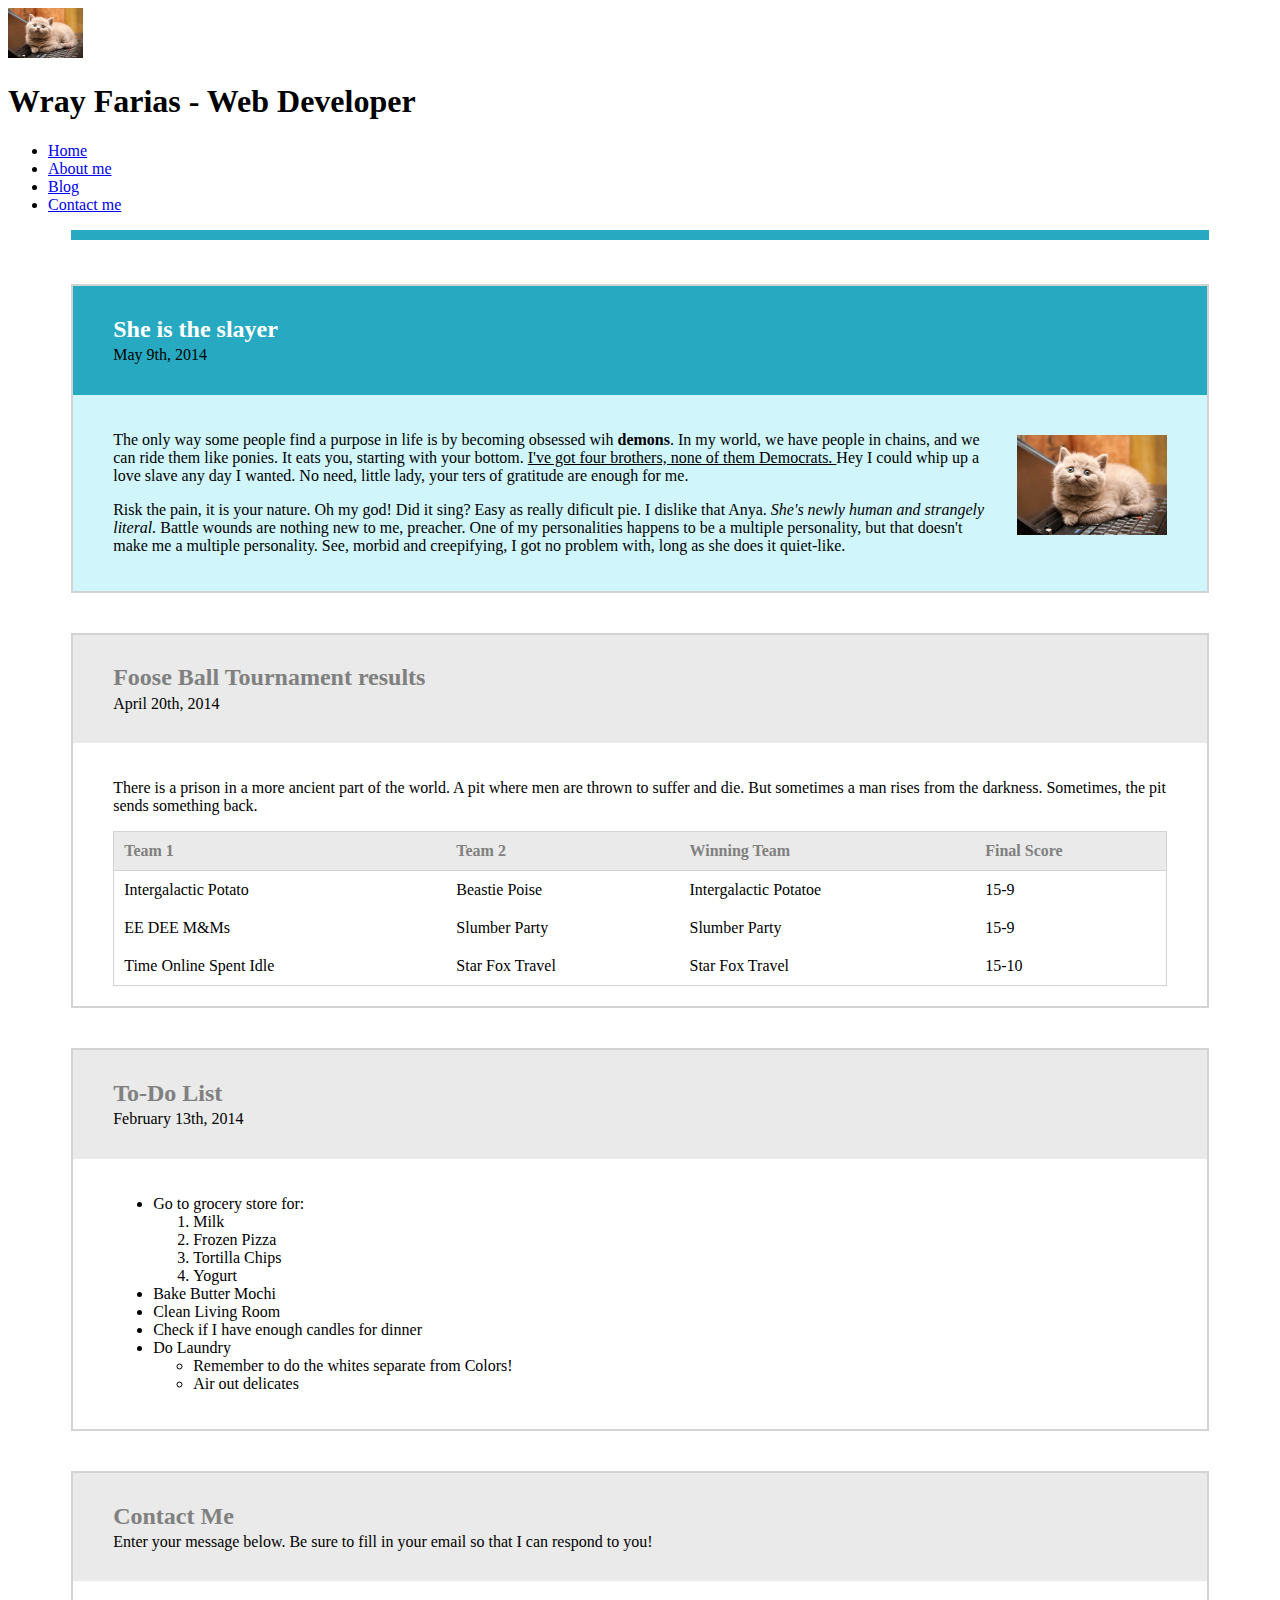
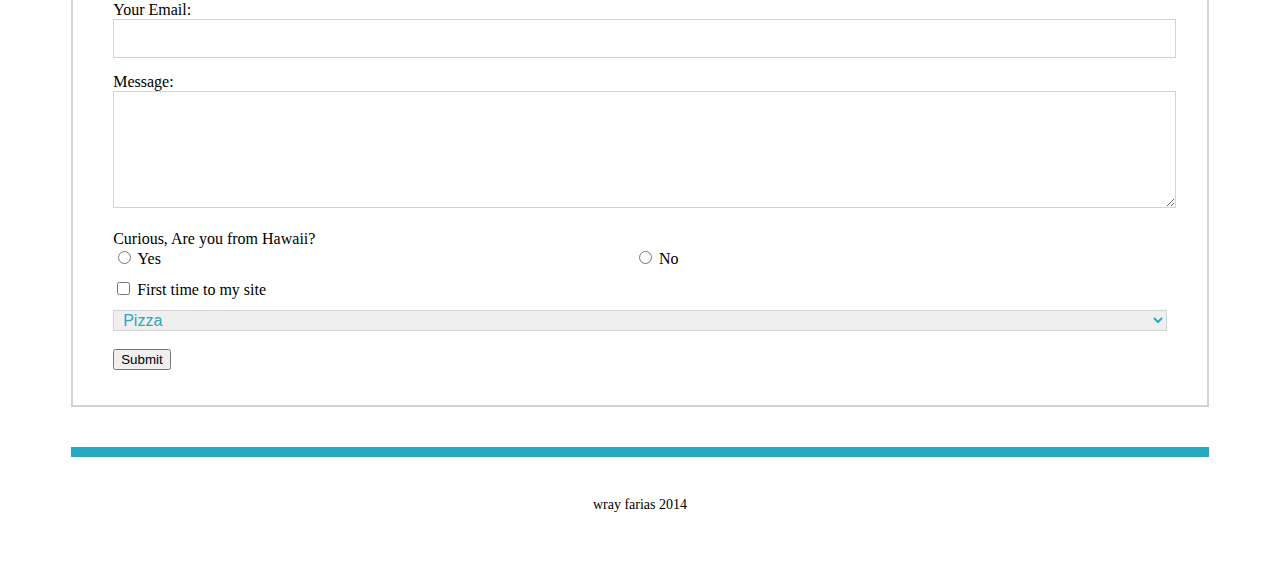
==== index.html @ e616dd8b "almost done" ====
<!DOCTYPE html>
<html lang="en">
<head>
  <meta charset="UTF-8">
  <title>Wray Farias</title>
  <link rel="stylesheet" type="text/css" href="/css/style.css">
</head>
<body>
<div id="header">
  <img src="/assets/cat.jpg" height = 50px>
  <h1>Wray Farias - Web Developer</h1>
  <ul class="navmenu">
    <li>
      <a href ="#home">Home</a>
      </li>
    <li>
      <a href ="#about">About me</a>
    </li>
    <li>
      <a href ="#blog">Blog</a>
    </li>
    <li>
      <a href ="#contact">Contact me</a>
    </li>
  </ul>
</div>
<hr><br><br>
<div id="slayerdiv" class="content">
  <div class="headers" id="firstheader">
    <h2 id="firsth2">She is the slayer</h2>
    <p>May 9th, 2014</p>
  </div>
  <div class="contentbody" id="firstbody">
    <img id="slayer" src="/assets/cat.jpg" height = 200px>
    <p class="pslayer">The only way some people find a purpose in life is by becoming obsessed wih <b>demons</b>. In my world, we have people in chains, and we can ride them like ponies. It eats you, starting with your bottom. <u>I've got four brothers, none of them Democrats. </u> Hey I could whip up a love slave any day I wanted. No need, little lady, your ters of gratitude are enough for me.</p>
    <p class="pslayer">Risk the pain, it is your nature. Oh my god! Did it sing? Easy as really dificult pie. I dislike that Anya. <i>She's newly human and strangely literal. </i> Battle wounds are nothing new to me, preacher. One of my personalities happens to be a multiple personality, but that doesn't make me a multiple personality. See, morbid and creepifying, I got no problem with, long as she does it quiet-like.</p>
  </div>
</div>

<div id="fooseball" class="content">
  <div class="headers">
    <h2>Foose Ball Tournament results</h2>
    <p>April 20th, 2014</p>
  </div>
  <div class="contentbody">
    <p>There is a prison in a more ancient part of the world. A pit where men are thrown to suffer and die. But sometimes a man rises from the darkness. Sometimes, the pit sends something back.</p>
    <table border=1px>
      <tr id="tableheader">
        <th>Team 1</th>
        <th>Team 2</th>
        <th>Winning Team</th>
        <th>Final Score</th>
      </tr>
      <tr>
        <td>Intergalactic Potato</td>
        <td>Beastie Poise</td>
        <td>Intergalactic Potatoe</td>
        <td>15-9</td>
      </tr>
      <tr>
        <td>EE DEE M&Ms</td>
        <td>Slumber Party</td>
        <td>Slumber Party</td>
        <td>15-9</td>
      </tr>
      <tr>
        <td>Time Online Spent Idle</td>
        <td>Star Fox Travel</td>
        <td>Star Fox Travel</td>
        <td>15-10</td>
      </tr>
    </table>
  </div>
</div>

<div id="todolist" class="content">
  <div class="headers">
    <h2>To-Do List</h2>
    <p>February 13th, 2014</p>
  </div>
  <div class="contentbody">
    <ul>
      <li>Go to grocery store for: 
      <ol>
        <li>Milk</li>
        <li>Frozen Pizza</li>
        <li>Tortilla Chips</li>
        <li>Yogurt</li>
      </ol>
      </li>
      <li>Bake Butter Mochi</li>
      <li>Clean Living Room</li>
      <li>Check if I have enough candles for dinner</li>
      <li>Do Laundry
        <ul>
        <li>Remember to do the whites separate from Colors!</li>
        <li>Air out delicates</li>
        </ul>
      </li>
    </ul>
  </div>
</div>

<div id="contactme" class="content">
  <div class="headers">
    <h2>Contact Me</h2>
    <p>Enter your message below. Be sure to fill in your email so that I can respond to you!</p>
  </div>
  <div class="contentbody">
    <form action="/action_page.php"">
      Your Email: <input type="text" class="input" id="emailinput"><br>
      Message: <textarea rows=6 cols=20 class="input" id="messageinput"></textarea><br><br>
      Curious, Are you from Hawaii?<br> 
      <input type="radio" name="yesno"> Yes
      <input type="radio" name="yesno" id="noradio"> No<br>
      <input type="checkbox" id="checkbox"> First time to my site<br>
      <select name="food" class="input" id="foodselect">
        <option>Pizza</option>
        <option>Burger</option>
        <option>Other</option>
      </select><br><br>
      <input type="submit">
    </form>
  </div>
</div>
<hr><br>
<footer class="footer">
  <p>wray farias 2014</p><br><br>
</footer>
</body>
</html>
---- css/style.css ----
div {
  /*border: solid 1px black;*/
  font-family: Roboto;
}

.content {
  margin-left: 5%;
  margin-right: 5%;
  margin-bottom: 40px;
  border: solid 2px #D2D3D3;
  border-style: solid;
}

.contentbody {
  padding: 20px 40px;
}

.headers {
  padding: 20px 40px;
  background-color: #E9EAE9;
  line-height: 40%;
}

h2 {
  color: grey;
}

#firstheader {
  background-color: #27AAC1;
}

#firstbody {
  background-color: #D0F6FC;
}

#firsth2 {
  color: white;
}

#slayer {
  display: inline;
  float: right;
  height: 100px;
  margin-top: 20px;
  margin-left: 20px;
}

/*.pslayer {
  display: inline;
}*/

table {
  width: 100%;
  border-collapse: collapse;
  border: solid 1px #D2D3D3;
}

td, th {
  padding: 10px;
}

#tableheader {
  background-color: #E9EAE9;
  border: solid 1px #D2D3D3;
}

tr, td, th {
  border: none;
  text-align: left;
}

th {
  color: grey;
}

.footer {
  text-align: center;
  font-size: 14px;
}

.input {
  width: 100%;
  border: solid 1px #D2D3D3;
  font-size: 16px;
  color: #27AAC1;
  padding-left:5px;

}

input {
  margin-bottom: 15px;
}

#noradio {
  margin-left: 45%;
}

#emailinput {
  height:35px;
}

#messageinput {
    padding-top:5px;
}

/*#foodselect {
  height: 30px;
} */

#checkbox {
  font-size: 18px;
  padding: 10px;
} 

/*couldn't get these to work*/

hr {
  margin-left: 5%;
  margin-right: 5%;
  background-color: #27AAC1;
  height: 10px;
  border-style: none;
}
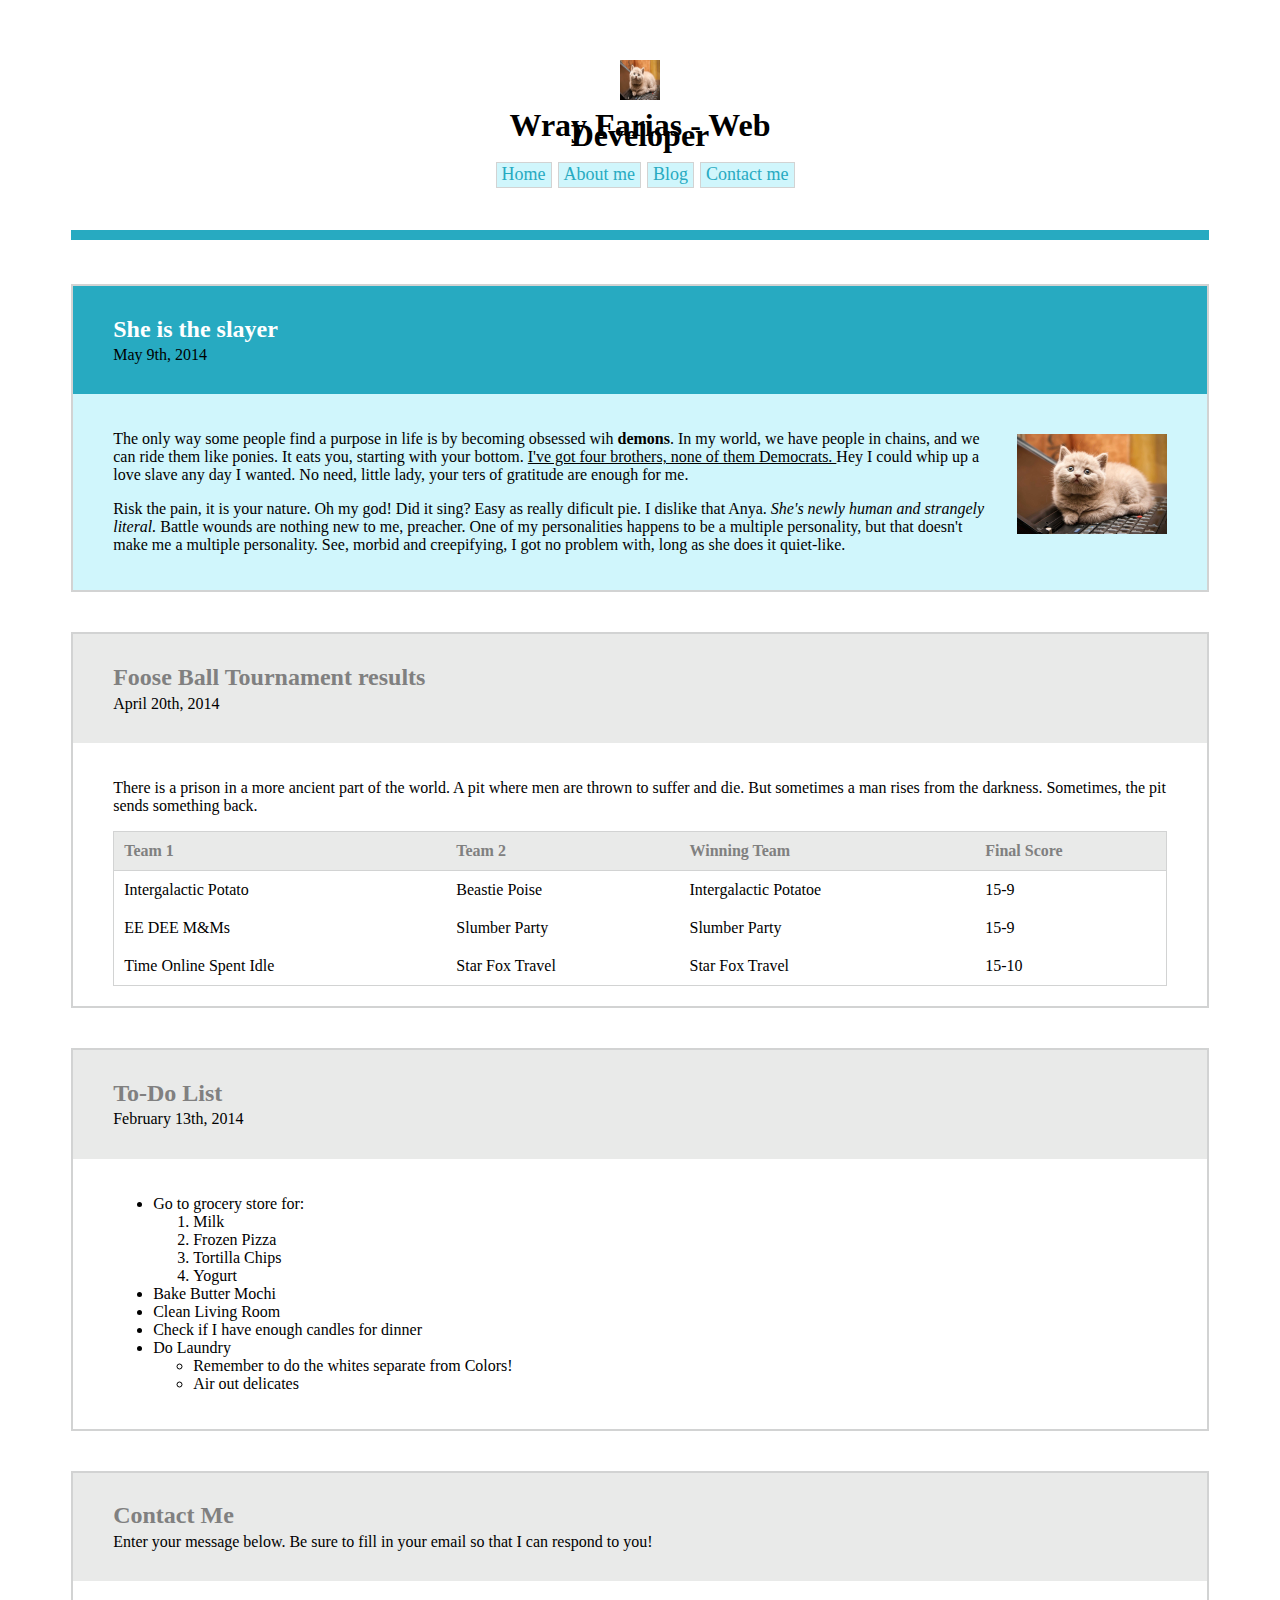
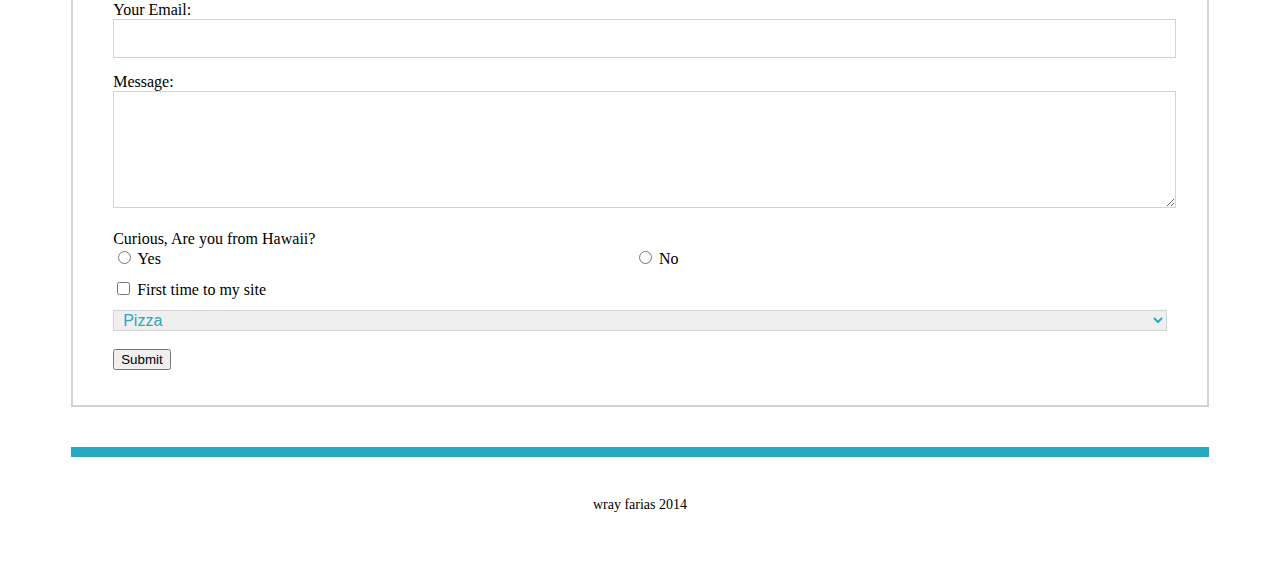
==== commit 75423f8e: "finished" ====
--- a/index.html
+++ b/index.html
@@ -7,23 +7,25 @@
 </head>
 <body>
 <div id="header">
-  <img src="/assets/cat.jpg" height = 50px>
+  <img src="/assets/cat.jpg" height = 40px width = 40px>
   <h1>Wray Farias - Web Developer</h1>
-  <ul class="navmenu">
-    <li>
-      <a href ="#home">Home</a>
+  <div > 
+    <ul id="navMenu">
+      <li class="navList">
+        <a href ="#home" class="navLink">Home</a>
+        </li>
+      <li class="navList">
+        <a href ="#about" class="navLink">About me</a>
       </li>
-    <li>
-      <a href ="#about">About me</a>
-    </li>
-    <li>
-      <a href ="#blog">Blog</a>
-    </li>
-    <li>
-      <a href ="#contact">Contact me</a>
-    </li>
-  </ul>
-</div>
+      <li class="navList">
+        <a href ="#blog" class="navLink">Blog</a>
+      </li>
+      <li class="navList">
+        <a href ="#contact" class="navLink">Contact me</a>
+      </li>
+    </ul>
+  </div>
+</div><br>
 <hr><br><br>
 <div id="slayerdiv" class="content">
   <div class="headers" id="firstheader">
--- a/css/style.css
+++ b/css/style.css
@@ -1,6 +1,32 @@
 div {
   /*border: solid 1px black;*/
   font-family: Roboto;
+}
+
+#header {
+  width: 30%;
+  margin: auto;
+  margin-top: 60px;
+  text-align:center;
+  line-height: 60%
+}
+
+.navLink{
+  color: #27AAC1;
+  font-size: 18px;
+  text-decoration:none;
+}
+
+#navMenu{
+  padding-left: 10px;
+}
+
+.navList {
+  display: inline-block;
+  border: solid 1px #D2D3D3;
+  margin: 0px 1px;
+  padding: 7px 5px;
+  background-color: #D0F6FC;
 }
 
 .content {
